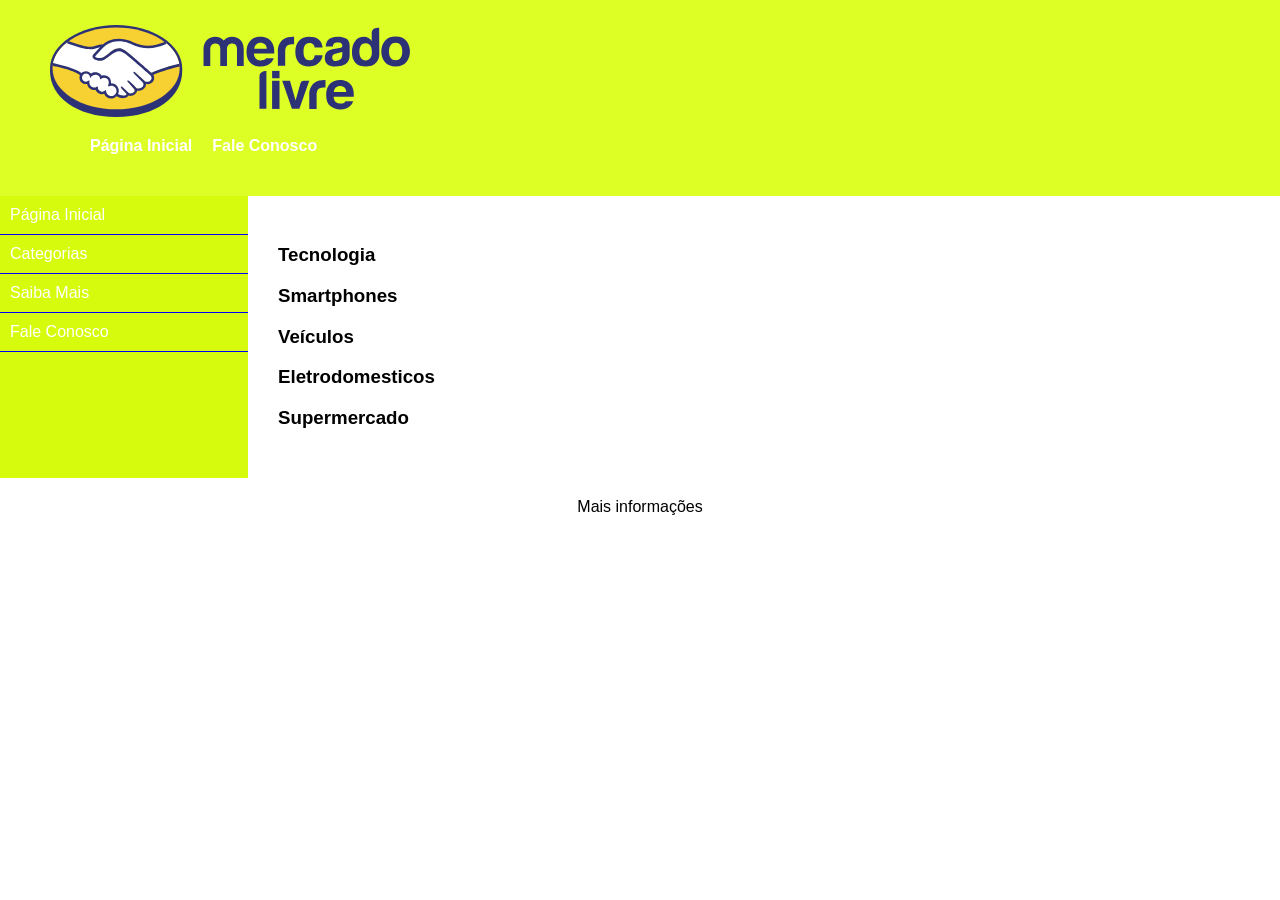
==== categorias.html @ 5fd307cf "Primeira Atualização" ====
<!DOCTYPE html>
<html lang="pt-br">
<head>
    <meta charset="UTF-8">
    <meta name="viewport" content="width=device-width, initial-scale=1.0">
      <meta name="description" content="Site de vendas online com o produto IPHONE 17">
    <meta name="keywords" content="celular, apple, iphone 17, iphone, mercado livre">
    <meta name="author" content="Mateus">
    <meta >
    <title>Mercado Livre</title>
    <link rel="shortcut icon" href="img/mercado-livre.svg" type="image/png">
    <link rel="stylesheet" href="css/style.css">
    
</head>
<body>
    <div class="container">
        <header class="navbar-topo">
           <section class="logo">
            <img src="img/mercado-livre.svg" alt="Imagem da logo da empresa Mercado Livre">
            <ul class="menu-topo">
          <li>
            <a href="index.html" title="Conheça a empresa">Página Inicial</a>
          </li>
          <li>
            <a href="contato.html" title="Entre em contato">Fale Conosco</a>
          </li>
        </ul>
        </header>

        <div class="conteudo">
            <nav class="menu-lateral">
                <ul>
                <li>
                    <a href="index.html" title="Conheca a Empresa">Página Inicial</a>
                </li>
                <li>
                    <a href="categorias.html" title="Explore mais produtos">Categorias</a>   
                </li>
                <li>
                    <a href="sobre.html" title="Saiba mais sobre nossa empresa">Saiba Mais</a>
                </li>
                <li>
                    <a href="contato.html" title="Entre em contato">Fale Conosco</a>
                </li>
            </ul>
            </nav>
            <main>
                <section>
                    <H3>Tecnologia</H3>
                    <h3>Smartphones</h3>
                    <h3>Veículos</h3>
                    <h3>Eletrodomesticos</h3>
                    <h3>Supermercado</h3>
                </section>
            </main>
        </div>

        <footer>Mais informações</footer>
    </div>
        
</body>
</html>
---- css/style.css ----
body {
  margin: 0;
  font-family: Arial, Helvetica, sans-serif;
}

.container {
  margin: auto;
}

.navbar-topo{
  background-color: rgb(222, 255, 38);
  color: white;
  text-align: center;
  display: flex;
  align-items: center;
  padding: 15px 40px;
  justify-content: space-between;
}

.menu-topo {
  list-style: none;
  display: flex;
  gap: 20px;
}

.menu-topo a {
  color: white;
  text-decoration: none;
  font-weight: bold;
}

.menu-topo a:hover {
  color: blue;
}

.conteudo {
  display: flex; /*ativa o flexbox*/
  background-color: rgb(215, 251, 12);
}

.menu-lateral {
  flex: 1;
  background-color: rgb(215, 251, 12);
}

.menu-lateral ul {
  list-style: none;
  padding: 0;
  margin: 0;
}

.menu-lateral li {
  border-bottom: 1px solid blue;
}

.menu-lateral a {
  display: block;
  padding: 10px;
  color: white;
  text-decoration: none;
}

.menu-lateral a:hover {
  background-color: blue;
}

main {
  flex: 4;
  background-color: white;
  display: flex;
}

footer {
  background-color: white;
  color: black;
  text-align: center;
}

header,
main,
footer {
  padding: 20px;
}

main section {
  padding: 10px;
  flex: 3;
  text-align: justify;
}

main aside {
  background-color: ghostwhite;
  padding: 10px;
  flex: 1;
  margin-left: 20px;
}

header .logo {
  padding: 10px;
  width: 30%;
  margin-right: 10px;
}
header .titulo {
  padding: 20px;
  width: 70%;
}
header .logo img {
  width: 100%;
}
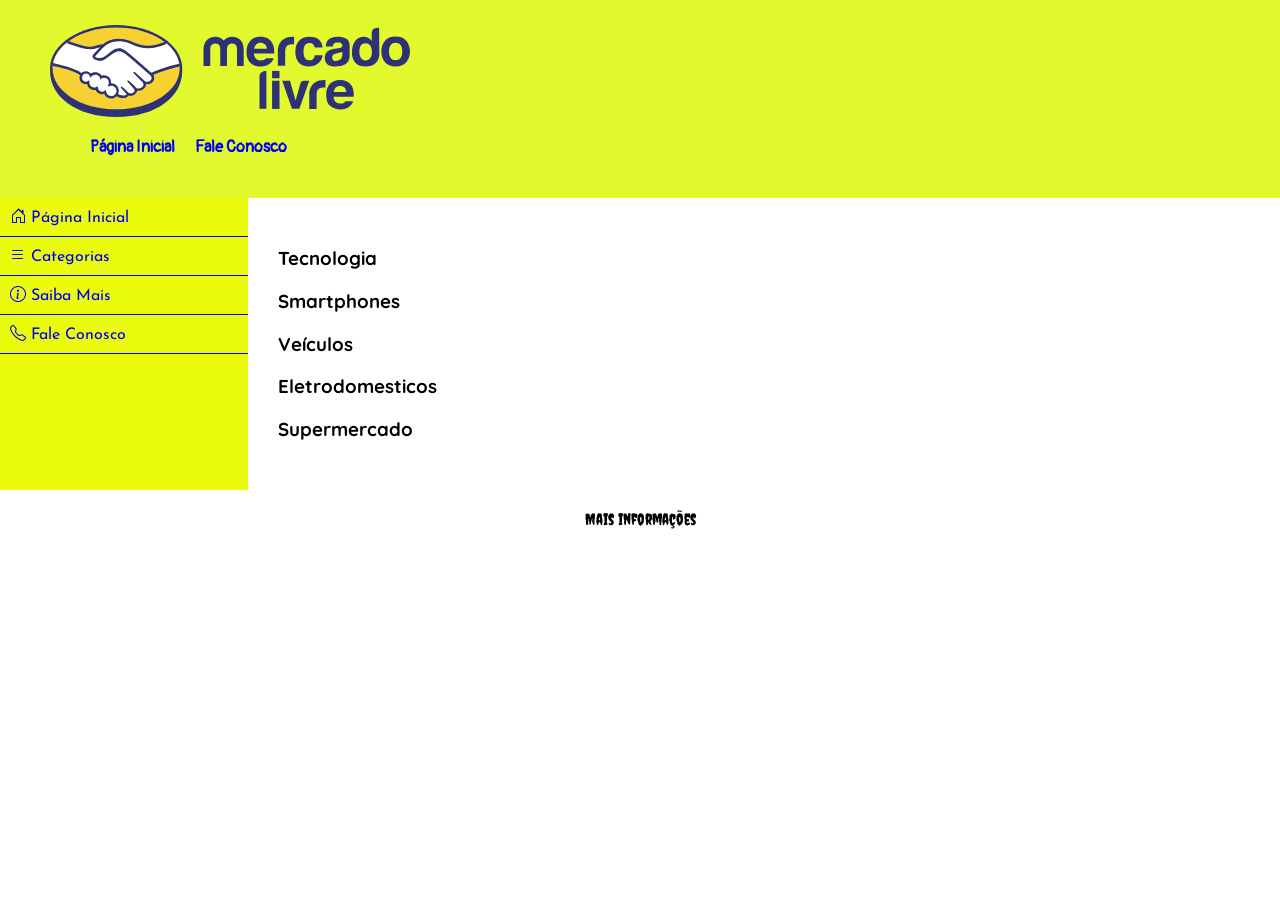
==== commit ebe76f64: "Add icons to navigation links in categorias.html" ====
--- a/categorias.html
+++ b/categorias.html
@@ -27,20 +27,20 @@
         </ul>
         </header>
 
-        <div class="conteudo">
+       <div class="conteudo">
             <nav class="menu-lateral">
                 <ul>
                 <li>
-                    <a href="index.html" title="Conheca a Empresa">Página Inicial</a>
+                    <a href="index.html" title="Conheca a Empresa"><i class="bi bi-house-door"></i> Página Inicial</a>
                 </li>
                 <li>
-                    <a href="categorias.html" title="Explore mais produtos">Categorias</a>   
+                    <a href="categorias.html" title="Explore mais produtos"><i class="bi bi-list"></i> Categorias</a>   
                 </li>
                 <li>
-                    <a href="sobre.html" title="Saiba mais sobre nossa empresa">Saiba Mais</a>
+                    <a href="sobre.html" title="Saiba mais sobre nossa empresa"><i class="bi bi-info-circle"></i> Saiba Mais</a>
                 </li>
                 <li>
-                    <a href="contato.html" title="Entre em contato">Fale Conosco</a>
+                    <a href="contato.html" title="Entre em contato"><i class="bi bi-telephone"> </i>Fale Conosco</a>
                 </li>
             </ul>
             </nav>
@@ -59,4 +59,4 @@
     </div>
         
 </body>
-</html>+</html>
--- a/css/style.css
+++ b/css/style.css
@@ -1,3 +1,15 @@
+@import url('https://fonts.googleapis.com/css2?family=Creepster&family=Josefin+Sans:ital,wght@0,100..700;1,100..700&family=Milonga&family=Pangolin&family=Quicksand:wght@300..700&display=swap');
+
+/*
+ font-family: "Josefin Sans", sans-serif;
+  font-family: "Pangolin", cursive;
+  font-family: "Milonga", serif;
+  font-family: "Creepster", system-ui;
+  font-family: "Quicksand", sans-serif;
+  */
+
+  @import url("https://cdn.jsdelivr.net/npm/bootstrap-icons@1.13.1/font/bootstrap-icons.min.css");
+
 body {
   margin: 0;
   font-family: Arial, Helvetica, sans-serif;
@@ -8,8 +20,8 @@
 }
 
 .navbar-topo{
-  background-color: rgb(222, 255, 38);
-  color: white;
+  background-color: rgb(226, 249, 46);
+  color: rgb(255, 255, 255);
   text-align: center;
   display: flex;
   align-items: center;
@@ -21,16 +33,16 @@
   list-style: none;
   display: flex;
   gap: 20px;
+  font-family: "Pangolin", cursive;
 }
 
 .menu-topo a {
-  color: white;
   text-decoration: none;
   font-weight: bold;
 }
 
 .menu-topo a:hover {
-  color: blue;
+  color: rgb(0, 0, 255);
 }
 
 .conteudo {
@@ -40,7 +52,8 @@
 
 .menu-lateral {
   flex: 1;
-  background-color: rgb(215, 251, 12);
+  background-color: rgb(235, 251, 12);
+  font-family: "Josefin Sans", sans-serif;
 }
 
 .menu-lateral ul {
@@ -50,30 +63,30 @@
 }
 
 .menu-lateral li {
-  border-bottom: 1px solid blue;
+  border-bottom: 1px solid rgb(0, 0, 255);
 }
 
 .menu-lateral a {
   display: block;
   padding: 10px;
-  color: white;
   text-decoration: none;
 }
 
 .menu-lateral a:hover {
-  background-color: blue;
+  background-color: rgb(0, 0, 255);
 }
 
 main {
   flex: 4;
-  background-color: white;
+  background-color: rgb(255, 255, 255);
   display: flex;
 }
 
 footer {
   background-color: white;
-  color: black;
+  color: rgb(0, 0, 0);
   text-align: center;
+  font-family: "Creepster", system-ui;
 }
 
 header,
@@ -86,13 +99,15 @@
   padding: 10px;
   flex: 3;
   text-align: justify;
+   font-family: "Quicksand", sans-serif;
 }
 
 main aside {
-  background-color: ghostwhite;
+  background-color: rgb(248, 248, 255);
   padding: 10px;
   flex: 1;
   margin-left: 20px;
+   font-family: "Milonga", serif;
 }
 
 header .logo {
@@ -111,3 +126,4 @@
 
 
 
+
